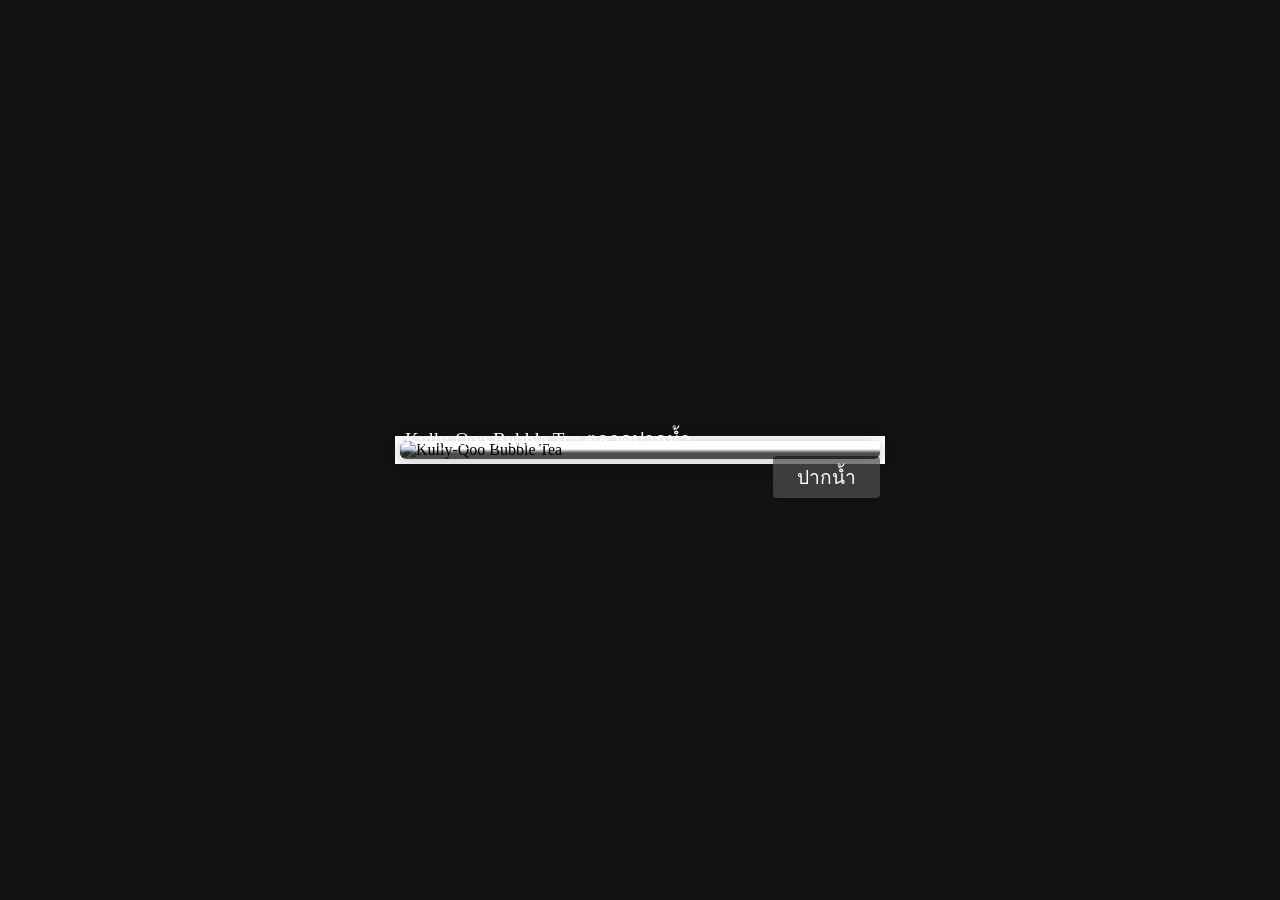
==== ex1-bubble-tea-shop/index.html @ af9ee174 "feat: enhance bubble tea shop layout and styling" ====
<!DOCTYPE html>
<html lang="en">

<head>
  <meta charset="UTF-8" />
  <meta http-equiv="X-UA-Compatible" content="IE=edge" />
  <meta name="viewport" content="width=device-width, initial-scale=1.0" />
  <link rel="stylesheet" href="./style.css" />
  <title>Positioned Layout Exercise 1 Bubble Tea Shop</title>
</head>

<body>
  <div class="bubbletea-card-wrapper">
    <div class="bubbletea-card">
      <img class="bubbletea-img" src="./preview-img.jpeg" alt="Kully-Qoo Bubble Tea" />
      <div class="bubbletea-label">ปากน้ำ</div>
      <div class="bubbletea-title">Kully-Qoo Bubble Tea ตลาดปากน้ำ</div>
    </div>
  </div>
</body>

</html>
---- ex1-bubble-tea-shop/style.css ----
body {
  font-family: "Kanit";
  background: #111;
  min-height: 100vh;
  margin: 0;
  display: flex;
  align-items: center;
  justify-content: center;
}

.bubbletea-card {
  position: relative;
  width: 480px;
  box-shadow: 0 2px 16px rgba(0,0,0,0.25);
  background: #fff;
}

.bubbletea-img {
  width: 100%;
  border-radius: 6px;
}

.bubbletea-label {
  position: absolute;
  top: 15px;
  right: 0;
  margin-right: 0;
  border-top-right-radius: 4px;
  border-bottom-right-radius: 4px;
  background: rgba(80,80,80,0.7);
  color: #fff;
  font-size: 1.2rem;
  padding: 6px 24px;
  border-radius: 4px;
  font-weight: 500;
}

.bubbletea-title {
  position: absolute;
  left: 0;
  bottom: 0;
  width: 100%;
  color: #fff;
  font-size: 1.2rem;
  padding: 5px;
  height: 50%;
  display: flex;
  align-items: flex-end;
  background: linear-gradient(0deg, rgba(0,0,0,0.7) 60%, rgba(0,0,0,0.0) 100%);
  box-sizing: border-box;
  font-weight: 400;
  border-radius: 0 0 6px 6px;
}

.bubbletea-card-wrapper {
  border: 5px solid #fff;
  border-radius: 0;
}

/* Start coding here */
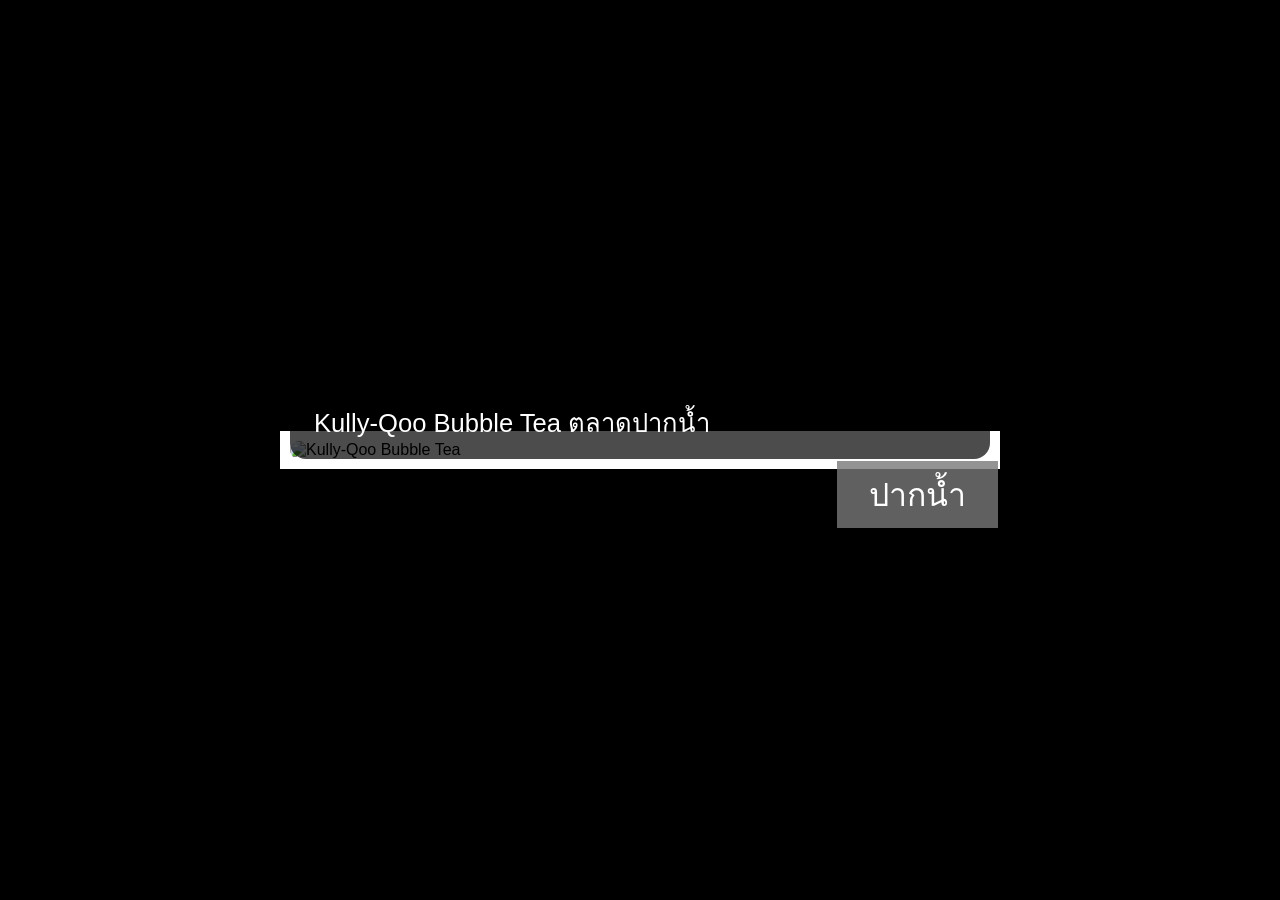
==== commit 6270dac6: "feat: enhance bubble tea shop layout and styling" ====
--- a/ex1-bubble-tea-shop/index.html
+++ b/ex1-bubble-tea-shop/index.html
@@ -10,13 +10,17 @@
 </head>
 
 <body>
-  <div class="bubbletea-card-wrapper">
-    <div class="bubbletea-card">
-      <img class="bubbletea-img" src="./preview-img.jpeg" alt="Kully-Qoo Bubble Tea" />
-      <div class="bubbletea-label">ปากน้ำ</div>
-      <div class="bubbletea-title">Kully-Qoo Bubble Tea ตลาดปากน้ำ</div>
+  <div class="card-frame">
+  <div class="card">
+    <div class="card-img-container">
+      <img class="card-img" src="./preview-img.jpeg" alt="Kully-Qoo Bubble Tea" />
+      <div class="card-badge">ปากน้ำ</div>
+      <div class="card-title">
+        Kully-Qoo Bubble Tea ตลาดปากน้ำ
+      </div>
     </div>
   </div>
+
 </body>
 
 </html>
--- a/ex1-bubble-tea-shop/style.css
+++ b/ex1-bubble-tea-shop/style.css
@@ -1,60 +1,74 @@
 body {
-  font-family: "Kanit";
-  background: #111;
+  font-family: "Kanit", sans-serif;
   min-height: 100vh;
   margin: 0;
+  background: #000;
   display: flex;
   align-items: center;
   justify-content: center;
 }
 
-.bubbletea-card {
+/* กรอบสีขาว */
+.card-frame {
+  background: #fff;
+  padding: 10px; 
+  box-shadow: 0 2px 16px rgba(0, 0, 0, 0.3);
+  z-index: 1;
   position: relative;
-  width: 480px;
-  box-shadow: 0 2px 16px rgba(0,0,0,0.25);
-  background: #fff;
 }
 
-.bubbletea-img {
-  width: 100%;
-  border-radius: 6px;
+/* ตัวการ์ดที่อยู่ในกรอบ */
+.card {
+  background: transparent;
+  overflow: visible;
+  border-radius: 16px;
+  position: relative;
+  width: 700px;
+  max-width: 90vw;
+  z-index: 2;
 }
 
-.bubbletea-label {
-  position: absolute;
-  top: 15px;
-  right: 0;
-  margin-right: 0;
-  border-top-right-radius: 4px;
-  border-bottom-right-radius: 4px;
-  background: rgba(80,80,80,0.7);
-  color: #fff;
-  font-size: 1.2rem;
-  padding: 6px 24px;
-  border-radius: 4px;
-  font-weight: 500;
+/* กล่องภาพ */
+.card-img-container {
+  overflow: hidden;
+  border-radius: 16px;
 }
 
-.bubbletea-title {
+/* รูปภาพไม่ต้องมีกรอบ */
+.card-img {
+  display: block;
+  width: 100%;
+  height: auto;
+  border-radius: 0;
+}
+
+/* ป้าย “ปากน้ำ” ยื่นขวา */
+.card-badge {
+  position: absolute;
+  top: 20px;
+  right: -8px;
+  background: rgba(120, 120, 120, 0.8);
+  color: #fff;
+  font-size: 2rem;
+  padding: 8px 32px;
+  font-family: "Kanit", sans-serif;
+  font-weight: 500;
+  z-index: 999;
+}
+
+/* ชื่อร้านด้านล่าง */
+.card-title {
   position: absolute;
   left: 0;
   bottom: 0;
   width: 100%;
   color: #fff;
-  font-size: 1.2rem;
-  padding: 5px;
-  height: 50%;
-  display: flex;
-  align-items: flex-end;
-  background: linear-gradient(0deg, rgba(0,0,0,0.7) 60%, rgba(0,0,0,0.0) 100%);
+  font-size: 1.6rem;
+  padding: 16px 24px;
+  background: linear-gradient(0deg, rgba(0, 0, 0, 0.7) 70%, rgba(0, 0, 0, 0) 100%);
+  font-family: "Kanit", sans-serif;
+  font-weight: 400;
   box-sizing: border-box;
-  font-weight: 400;
-  border-radius: 0 0 6px 6px;
+  z-index: 1;
+  border-radius: 0 0 16px 16px;
 }
-
-.bubbletea-card-wrapper {
-  border: 5px solid #fff;
-  border-radius: 0;
-}
-
-/* Start coding here */
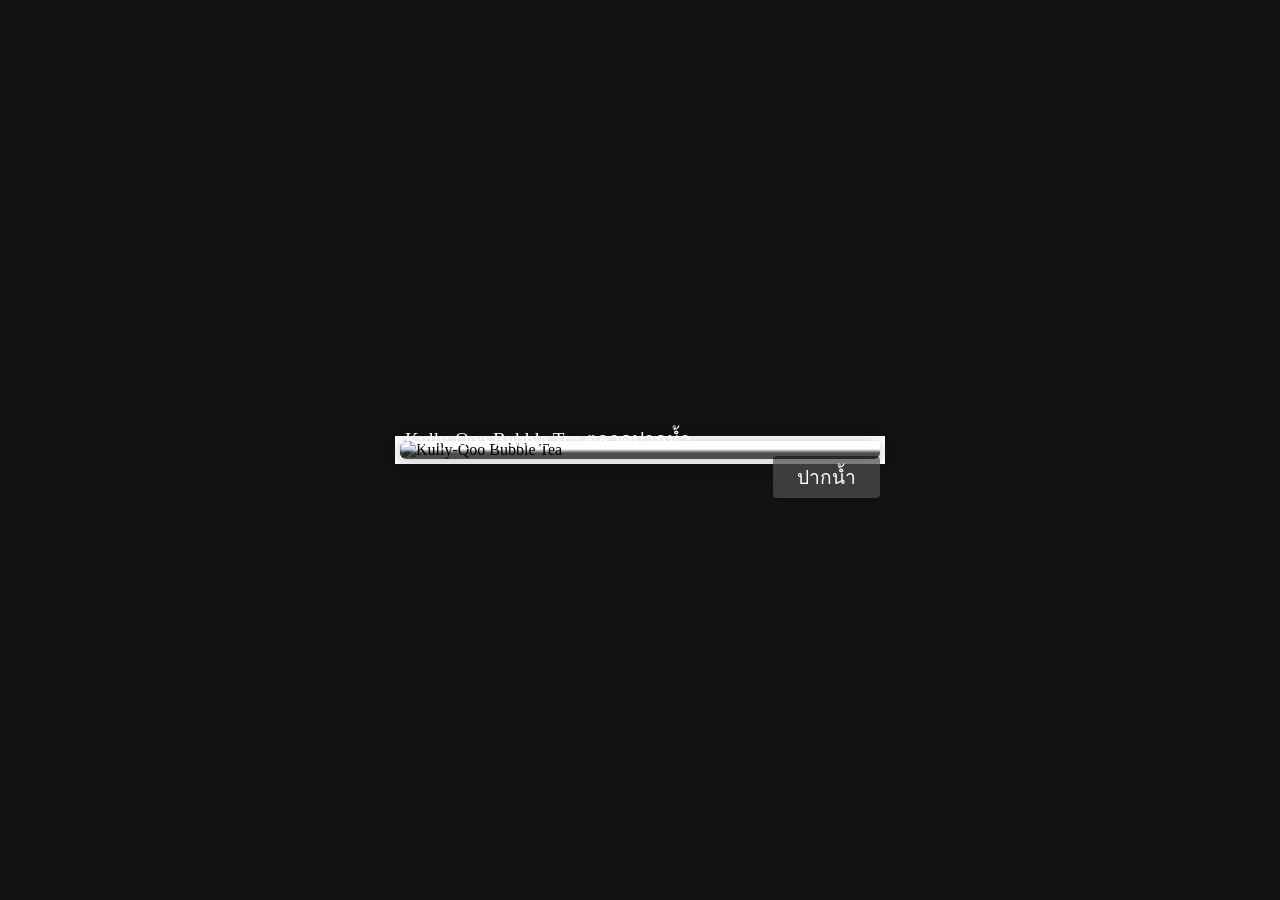
==== commit 9cec1f64: "Merge pull request #1 from kanyaweeN/nuk/assignment2 Nuk/assignment2" ====
--- a/ex1-bubble-tea-shop/index.html
+++ b/ex1-bubble-tea-shop/index.html
@@ -10,17 +10,13 @@
 </head>
 
 <body>
-  <div class="card-frame">
-  <div class="card">
-    <div class="card-img-container">
-      <img class="card-img" src="./preview-img.jpeg" alt="Kully-Qoo Bubble Tea" />
-      <div class="card-badge">ปากน้ำ</div>
-      <div class="card-title">
-        Kully-Qoo Bubble Tea ตลาดปากน้ำ
-      </div>
+  <div class="bubbletea-card-wrapper">
+    <div class="bubbletea-card">
+      <img class="bubbletea-img" src="./preview-img.jpeg" alt="Kully-Qoo Bubble Tea" />
+      <div class="bubbletea-label">ปากน้ำ</div>
+      <div class="bubbletea-title">Kully-Qoo Bubble Tea ตลาดปากน้ำ</div>
     </div>
   </div>
-
 </body>
 
 </html>
--- a/ex1-bubble-tea-shop/style.css
+++ b/ex1-bubble-tea-shop/style.css
@@ -1,74 +1,60 @@
 body {
-  font-family: "Kanit", sans-serif;
+  font-family: "Kanit";
+  background: #111;
   min-height: 100vh;
   margin: 0;
-  background: #000;
   display: flex;
   align-items: center;
   justify-content: center;
 }
 
-/* กรอบสีขาว */
-.card-frame {
+.bubbletea-card {
+  position: relative;
+  width: 480px;
+  box-shadow: 0 2px 16px rgba(0,0,0,0.25);
   background: #fff;
-  padding: 10px; 
-  box-shadow: 0 2px 16px rgba(0, 0, 0, 0.3);
-  z-index: 1;
-  position: relative;
 }
 
-/* ตัวการ์ดที่อยู่ในกรอบ */
-.card {
-  background: transparent;
-  overflow: visible;
-  border-radius: 16px;
-  position: relative;
-  width: 700px;
-  max-width: 90vw;
-  z-index: 2;
+.bubbletea-img {
+  width: 100%;
+  border-radius: 6px;
 }
 
-/* กล่องภาพ */
-.card-img-container {
-  overflow: hidden;
-  border-radius: 16px;
+.bubbletea-label {
+  position: absolute;
+  top: 15px;
+  right: 0;
+  margin-right: 0;
+  border-top-right-radius: 4px;
+  border-bottom-right-radius: 4px;
+  background: rgba(80,80,80,0.7);
+  color: #fff;
+  font-size: 1.2rem;
+  padding: 6px 24px;
+  border-radius: 4px;
+  font-weight: 500;
 }
 
-/* รูปภาพไม่ต้องมีกรอบ */
-.card-img {
-  display: block;
-  width: 100%;
-  height: auto;
-  border-radius: 0;
-}
-
-/* ป้าย “ปากน้ำ” ยื่นขวา */
-.card-badge {
-  position: absolute;
-  top: 20px;
-  right: -8px;
-  background: rgba(120, 120, 120, 0.8);
-  color: #fff;
-  font-size: 2rem;
-  padding: 8px 32px;
-  font-family: "Kanit", sans-serif;
-  font-weight: 500;
-  z-index: 999;
-}
-
-/* ชื่อร้านด้านล่าง */
-.card-title {
+.bubbletea-title {
   position: absolute;
   left: 0;
   bottom: 0;
   width: 100%;
   color: #fff;
-  font-size: 1.6rem;
-  padding: 16px 24px;
-  background: linear-gradient(0deg, rgba(0, 0, 0, 0.7) 70%, rgba(0, 0, 0, 0) 100%);
-  font-family: "Kanit", sans-serif;
+  font-size: 1.2rem;
+  padding: 5px;
+  height: 50%;
+  display: flex;
+  align-items: flex-end;
+  background: linear-gradient(0deg, rgba(0,0,0,0.7) 60%, rgba(0,0,0,0.0) 100%);
+  box-sizing: border-box;
   font-weight: 400;
-  box-sizing: border-box;
-  z-index: 1;
-  border-radius: 0 0 16px 16px;
+  border-radius: 0 0 6px 6px;
 }
+
+.bubbletea-card-wrapper {
+  border: 5px solid #fff;
+  border-radius: 0;
+}
+
+/* Start coding here */
